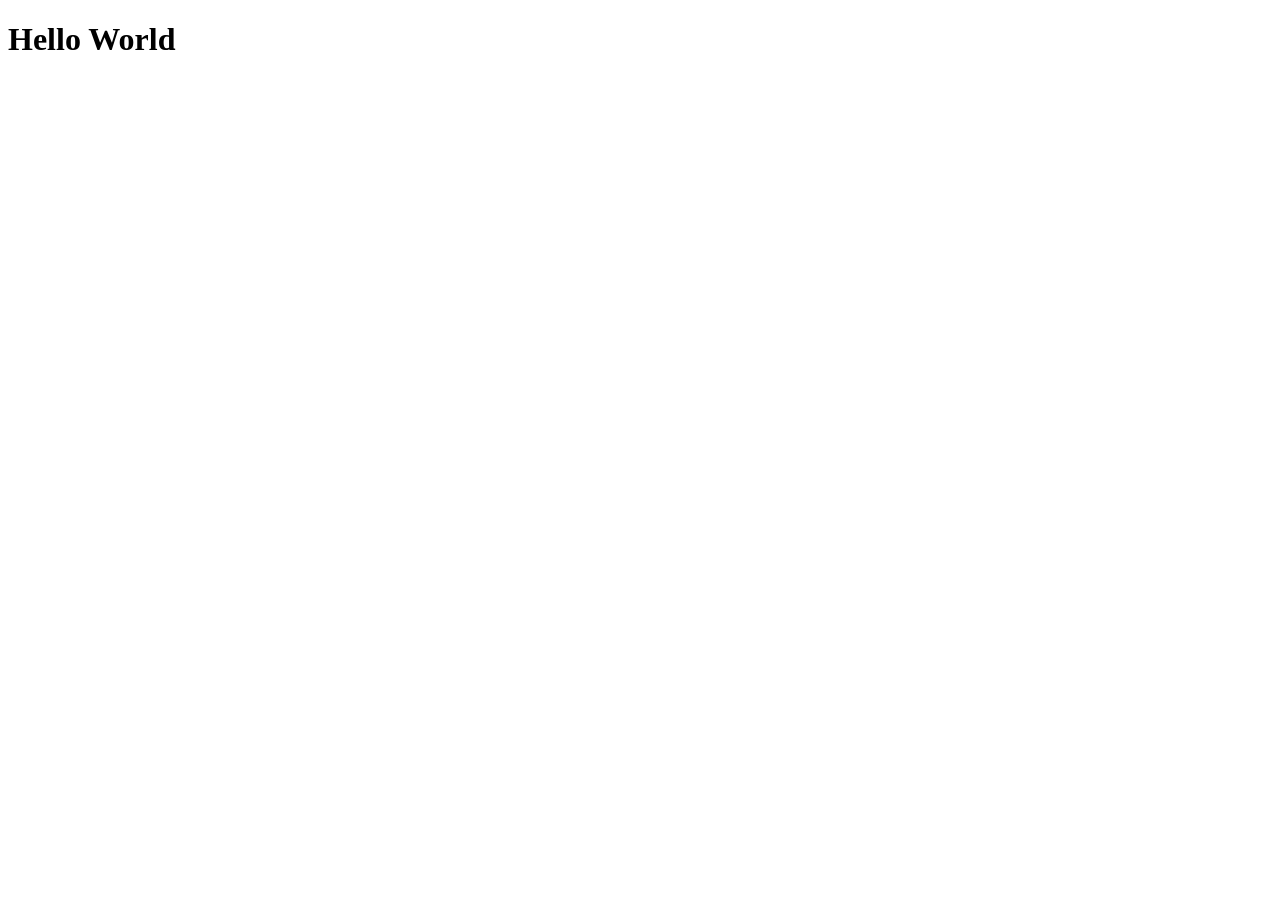
==== index.html @ 47cf6c95 "Criando arquivo" ====
<!DOCTYPE html>
<html lang="en">
<head>
    <meta charset="UTF-8">
    <meta name="viewport" content="width=device-width, initial-scale=1.0">
    <title>Document</title>
</head>
<body>
    <h1>Hello World</h1>
    
</body>
</html>
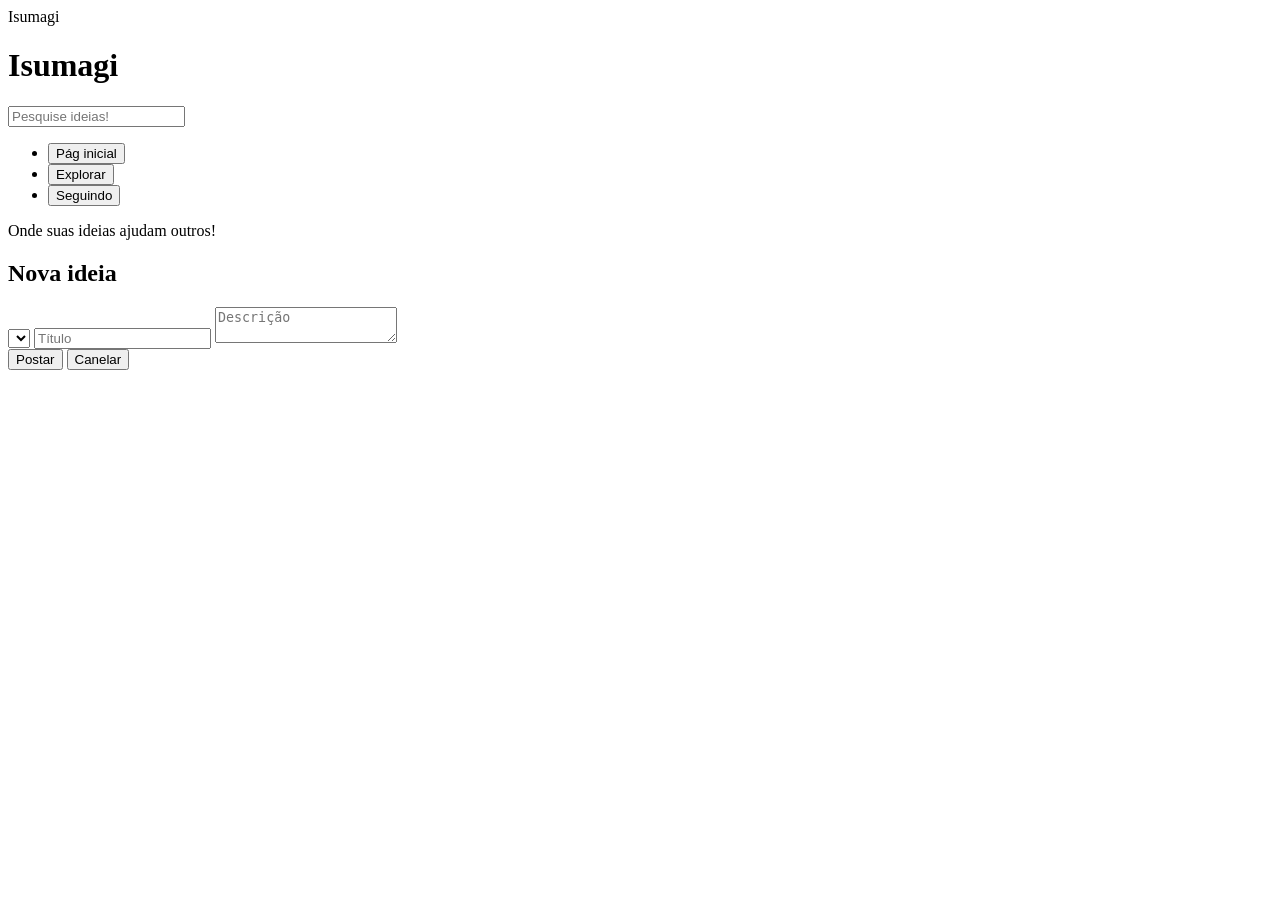
==== commit 98cf2cca: "emi adicionando html que ela fez emi botando o html q ela fez com muito suor lagrimas e tempos e var" ====
--- a/index.html
+++ b/index.html
@@ -1,12 +1,46 @@
 <!DOCTYPE html>
-<html lang="en">
-<head>
-    <meta charset="UTF-8">
-    <meta name="viewport" content="width=device-width, initial-scale=1.0">
-    <title>Document</title>
-</head>
-<body>
-    <h1>Hello World</h1>
-    
-</body>
-</html>+<html lang="pt-BR">
+    <head>
+        <meta charset="UTF-8">
+        <tittle> Isumagi </tittle>
+        <link rel="stylesheet" href="style.css">
+    </head>
+    <body>
+        <header class="topo">
+        <h1> Isumagi </h1>
+        <input type="text" placeholder="Pesquise ideias!">
+        </header>
+        <div class="container">
+            <aside class="sidebar">
+                <ul>
+                    <li> <button class="botao1">Pág inicial</button> </li>
+                    <li> <button class="botao2">Explorar</button> </li>
+                    <li> <button class="botao3">Seguindo</button> </li>
+                </ul>
+            </aside>
+
+            <main class="feed"></main>
+            <aside class="sidebar-esquerda">
+                <div class="card">
+                    <p> Onde suas ideias ajudam outros! </p>
+                </div>
+            </aside>
+        </div>
+        <div class="modal" id="modalPost">
+            <div class="modal-content">
+                <h2> Nova ideia </h2>
+                <select id="autor">
+                
+                </select>
+                <input type="text" id="titulo" placeholder="Título">
+                <textarea id=" descricao" placeholder="Descrição"></textarea>
+
+                <div class="modal-botoes">
+                    <button class="botao4" onclick="criarPost()">Postar</button>
+                    <button class="botao5" onclick="fecharModal()">Canelar</button>
+                </div>
+            </div>
+        </div>
+        <script src="script.js"></script>        
+    </body>
+    </html>
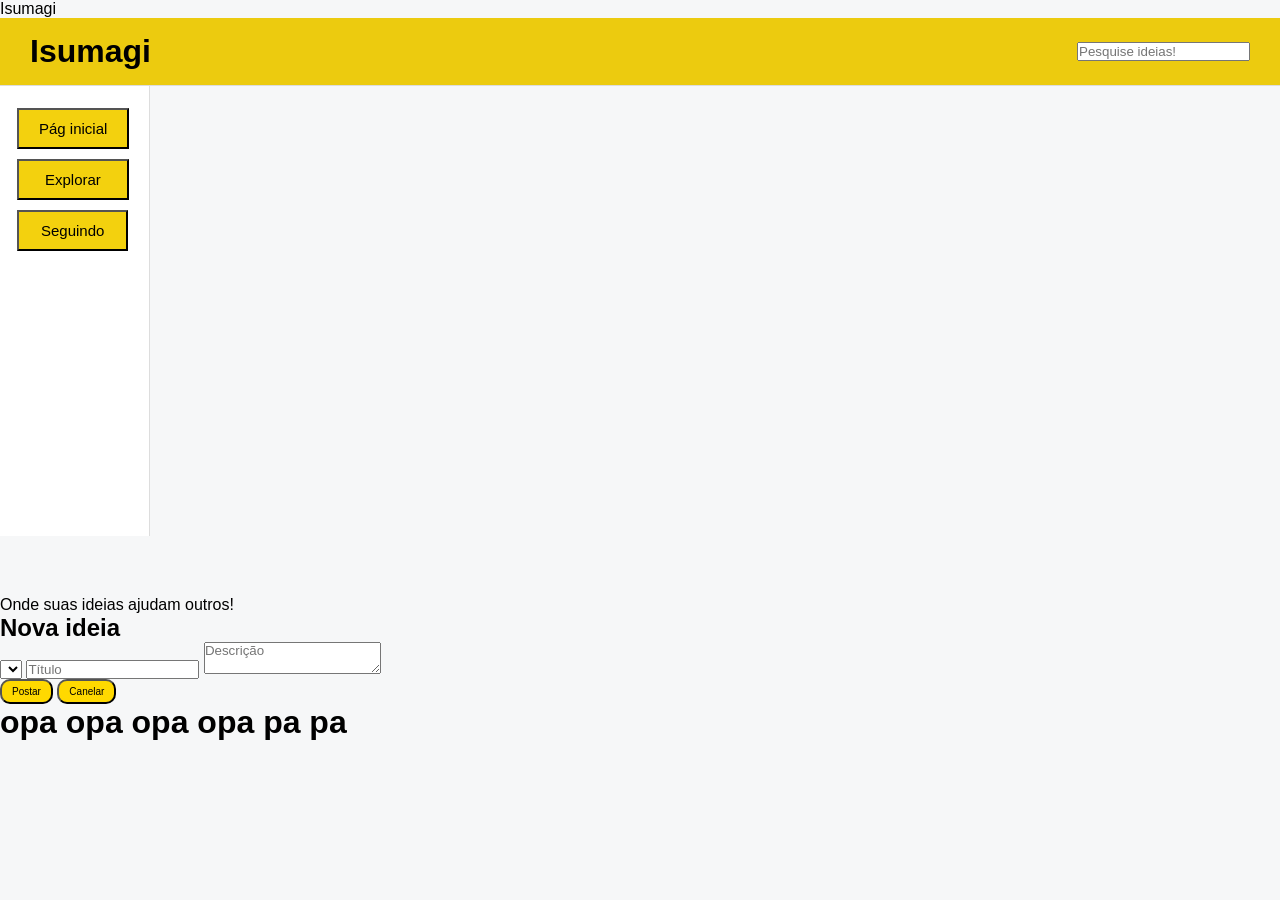
==== commit 33b0fb45: "testando" ====
--- a/index.html
+++ b/index.html
@@ -41,6 +41,7 @@
                 </div>
             </div>
         </div>
+        <h1> opa opa opa opa pa pa </h1>
         <script src="script.js"></script>        
     </body>
     </html>
--- a/style.css
+++ b/style.css
@@ -0,0 +1,134 @@
+* {
+    margin: 0;
+    padding: 0;
+    box-sizing: border-box;
+    font-family: Arial, sans-serif;
+}
+
+body{
+    background-color:#f6f7f8
+}
+
+.topo{
+    display: flex;
+    justify-content: space-between;
+    align-items: center;
+    padding: 15px 30px;
+    background: rgb(236, 203, 15);
+    border-bottom: 1px solid #ddd;
+    
+}
+
+.logo-area{
+    display: flex;
+    align-items: center;
+    gap: 10px;
+}
+
+.logo{
+    width: 40px;
+    height: 40px;
+    border-radius: 50%
+}
+
+.logo-text{
+    font-weight: bold;
+    color: rgb(216, 179, 13);
+}
+
+.login-bnt:hover{
+    opacity: 0.8;
+}
+
+.layout{
+    display: center;
+}
+
+.sidebar{
+    width: 150px;
+    background: white;
+    padding: 2px;
+    height: 50vh;
+    border-right: 1px solid #ddd;
+}
+
+.sidebar ul{
+    list-style: none;
+    padding: 20px 15px;
+}
+
+.sidebar li{
+    margin-bottom: 10px;
+}
+.botao1{
+    background-color: rgb(243, 209, 14);
+    color: rgb(0, 0, 0);
+    padding: 10px 20px;
+    font-size: 15px;
+    border-radius: 0px;
+    cursor: pointer;
+    
+}
+.botao2{
+    background-color: rgb(243, 209, 14);
+    color: black;
+    padding: 10px 26px;
+    font-size: 15px;
+    border-radius: 0px;
+    cursor: pointer;
+    
+}
+.botao3{
+    background-color: rgb(243, 209, 14);
+    color: rgb(0, 0, 0);
+    padding: 10px 22px;
+    font-size: 15px;
+    border-radius: 0px;
+    cursor: pointer;
+    
+}
+
+.sidebar a {
+    text-decoration: none;
+    color: rgb(209, 195, 4);
+    padding: 88px;
+    display: block;
+    border-radius: 10px;
+    transition: 0.2s;
+}
+
+
+.feed{
+    flex: 1;
+    padding: 30px;
+}
+
+.post{
+    display: flex;
+    background: white;
+    padding: 15px;
+    border-radius: 10px;
+    margin-bottom: 20px;
+    box-shadow: 0 2px 5px rgba(0,0,0,0,0.05);
+}
+
+.votos{
+    display: flex;
+    flex-direction: column;
+    align-items: center;
+    margin-right: 15px;
+}
+
+.modal-botoes button{
+    background-color: rgb(255, 217, 0);
+    color: black;
+    padding: 5px 10px;
+    font-size:10px;
+    border-radius: 10px;
+    cursor: pointer;
+}
+.modal-content{
+    
+
+
+}
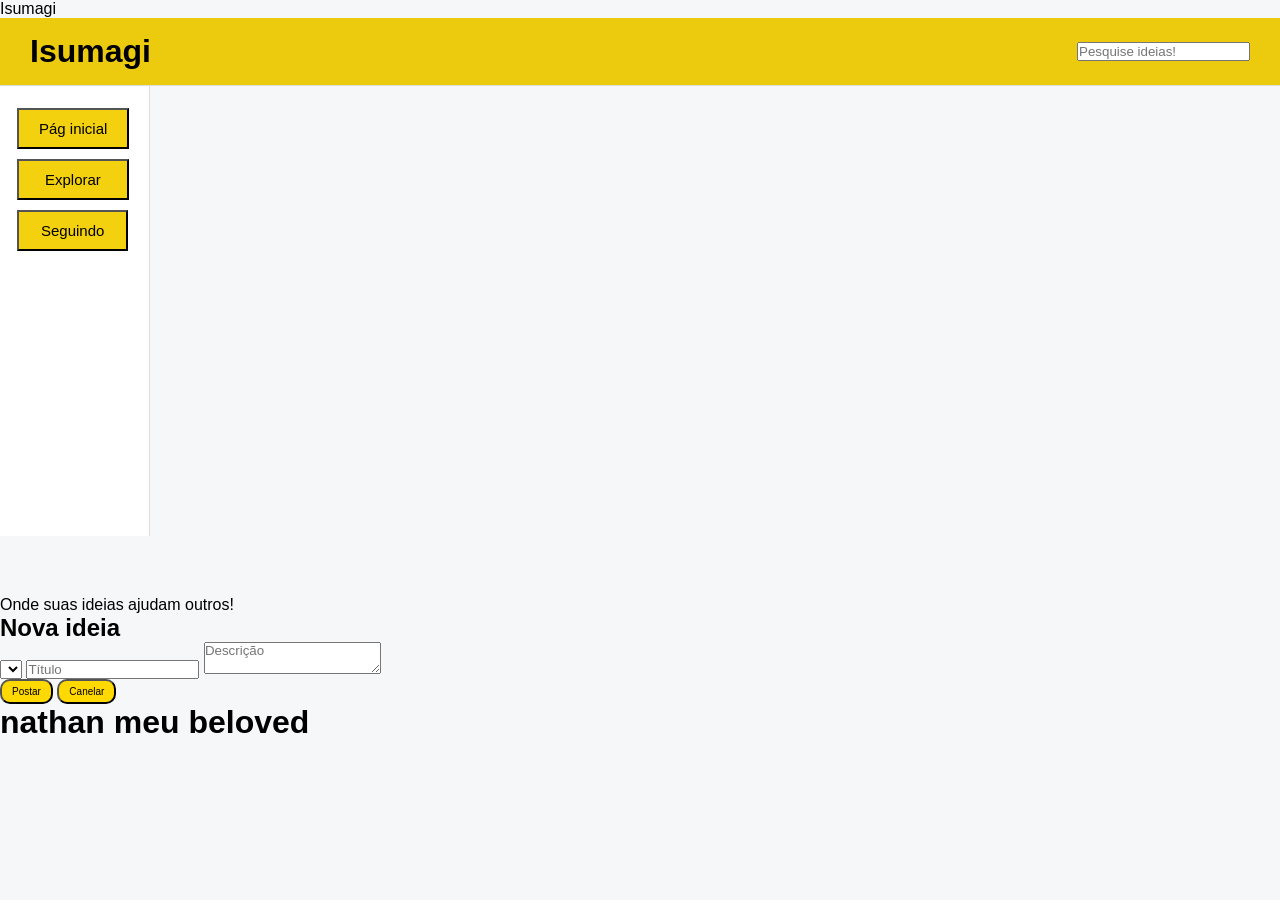
==== commit 64e7b9b9: "lalal" ====
--- a/index.html
+++ b/index.html
@@ -41,7 +41,7 @@
                 </div>
             </div>
         </div>
-        <h1> opa opa opa opa pa pa </h1>
+        <h1> nathan meu beloved </h1>
         <script src="script.js"></script>        
     </body>
     </html>
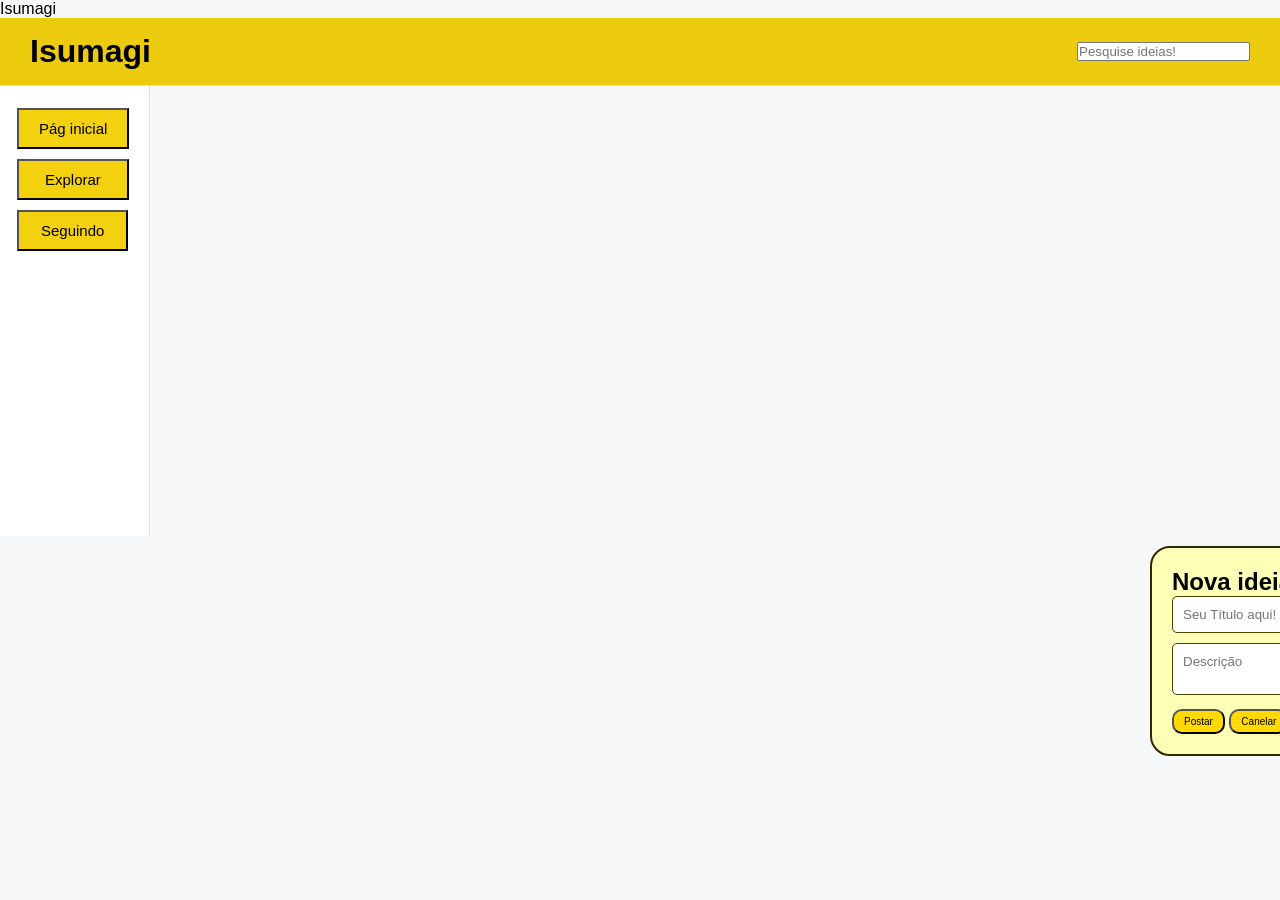
==== commit dc00d0b8: "arrumei um pouco a caizinha pra postar as coisas, dei mais uma arrumada e tireia mini frase dali dps" ====
--- a/index.html
+++ b/index.html
@@ -8,7 +8,7 @@
     <body>
         <header class="topo">
         <h1> Isumagi </h1>
-        <input type="text" placeholder="Pesquise ideias!">
+        <input type="text" id="pesquisa" placeholder="Pesquise ideias!">
         </header>
         <div class="container">
             <aside class="sidebar">
@@ -22,26 +22,23 @@
             <main class="feed"></main>
             <aside class="sidebar-esquerda">
                 <div class="card">
-                    <p> Onde suas ideias ajudam outros! </p>
+                    
                 </div>
             </aside>
         </div>
+
+
         <div class="modal" id="modalPost">
             <div class="modal-content">
                 <h2> Nova ideia </h2>
-                <select id="autor">
-                
-                </select>
-                <input type="text" id="titulo" placeholder="Título">
-                <textarea id=" descricao" placeholder="Descrição"></textarea>
-
+                <input id="titulo" type="text" placeholder="Seu Título aqui!">
+                <textarea id="descricao" placeholder="Descrição"></textarea>
                 <div class="modal-botoes">
                     <button class="botao4" onclick="criarPost()">Postar</button>
                     <button class="botao5" onclick="fecharModal()">Canelar</button>
                 </div>
             </div>
         </div>
-        <h1> nathan meu beloved </h1>
         <script src="script.js"></script>        
     </body>
     </html>
--- a/style.css
+++ b/style.css
@@ -18,6 +18,8 @@
     border-bottom: 1px solid #ddd;
     
 }
+
+
 
 .logo-area{
     display: flex;
@@ -128,7 +130,19 @@
     cursor: pointer;
 }
 .modal-content{
-    
+    margin-left: 1150px;
+    margin-top: -50px;
+    width: 200px;
+    padding: 20px;
+    border: 2px solid rgb(51, 39, 0);
+    border-radius: 20px;
+    background-color: #feffb7;
+}
 
-
+.modal-content input, .modal-content textarea{
+    width: 100%;
+    padding: 10px;
+    margin-bottom: 10px;
+    border: 1px solid #4e3c00;
+    border-radius: 5px;
 }
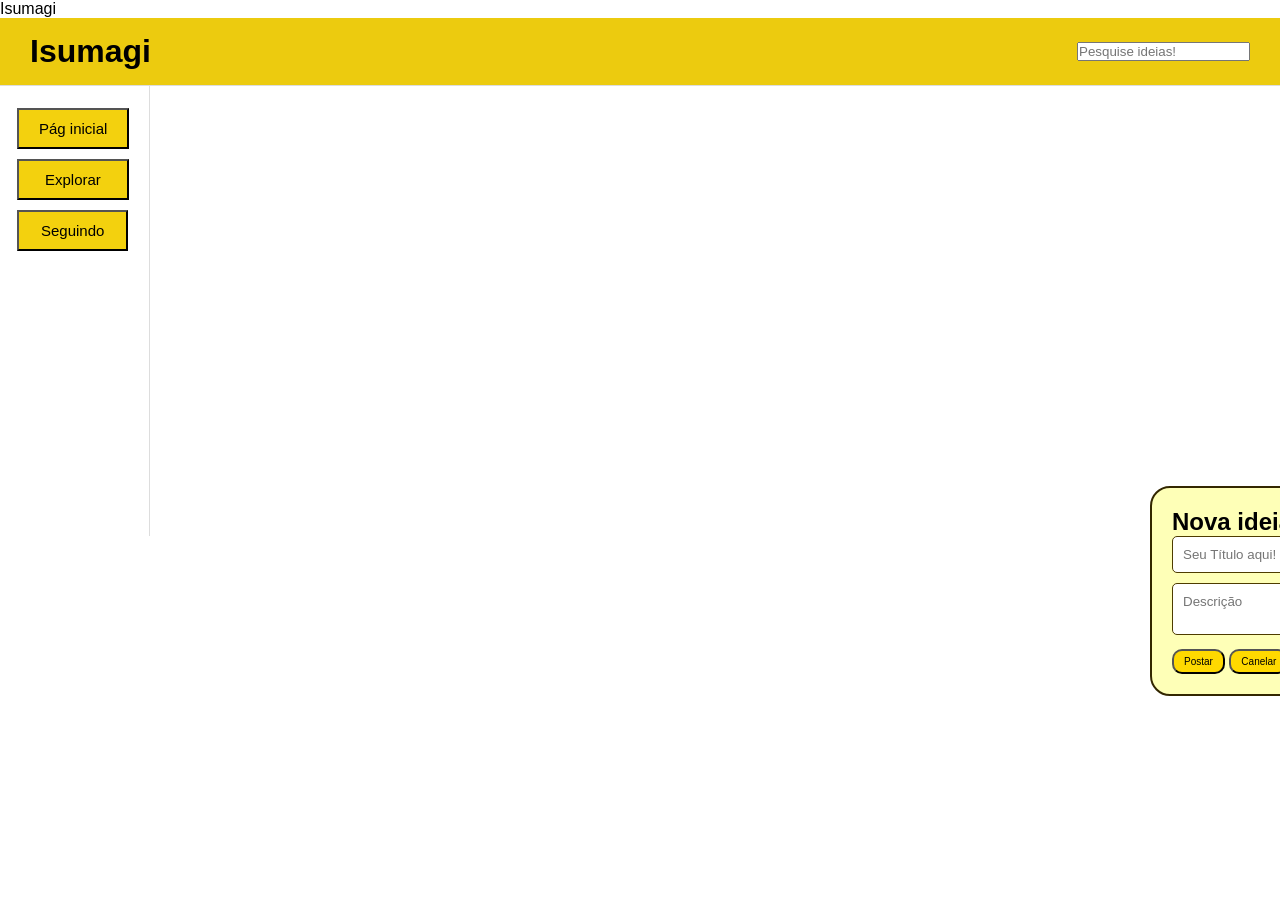
==== commit 29b6b913: "teste" ====
--- a/index.html
+++ b/index.html
@@ -1,44 +1,107 @@
 <!DOCTYPE html>
 <html lang="pt-BR">
-    <head>
-        <meta charset="UTF-8">
-        <tittle> Isumagi </tittle>
-        <link rel="stylesheet" href="style.css">
-    </head>
-    <body>
-        <header class="topo">
+
+<head>
+    <meta charset="UTF-8">
+    <tittle> Isumagi </tittle>
+    <link rel="stylesheet" href="style.css">
+</head>
+
+<body>
+
+    <header class="topo">
+
         <h1> Isumagi </h1>
-        <input type="text" id="pesquisa" placeholder="Pesquise ideias!">
-        </header>
-        <div class="container">
-            <aside class="sidebar">
-                <ul>
-                    <li> <button class="botao1">Pág inicial</button> </li>
-                    <li> <button class="botao2">Explorar</button> </li>
-                    <li> <button class="botao3">Seguindo</button> </li>
-                </ul>
-            </aside>
 
-            <main class="feed"></main>
-            <aside class="sidebar-esquerda">
-                <div class="card">
-                    
-                </div>
-            </aside>
+        <input
+            type="text"
+            id="pesquisa"
+            placeholder="Pesquise ideias!"
+        >
+
+    </header>
+
+    <div class="container">
+
+        <aside class="sidebar">
+
+            <ul>
+
+                <li>
+                    <button class="botao1">
+                        Pág inicial
+                    </button>
+                </li>
+
+                <li>
+                    <button class="botao2">
+                        Explorar
+                    </button>
+                </li>
+
+                <li>
+                    <button class="botao3">
+                        Seguindo
+                    </button>
+                </li>
+
+            </ul>
+
+        </aside>
+
+        <main class="feed"></main>
+
+        <aside class="sidebar-esquerda">
+
+            <div class="card">
+
+            </div>
+
+        </aside>
+
+    </div>
+
+    <div class="modal" id="modalPost">
+
+        <div class="modal-content">
+
+            <h2> Nova ideia </h2>
+
+            <input
+                id="titulo"
+                type="text"
+                placeholder="Seu Título aqui!"
+            >
+
+            <textarea
+                id="descricao"
+                placeholder="Descrição"
+            ></textarea>
+
+            <div class="modal-botoes">
+
+                <button
+                    class="botao4"
+                    onclick="criarPost()"
+                >
+                    Postar
+                </button>
+
+                <button
+                    class="botao5"
+                    onclick="fecharModal()"
+                >
+                    Canelar
+                </button>
+
+            </div>
+
         </div>
 
+    </div>
 
-        <div class="modal" id="modalPost">
-            <div class="modal-content">
-                <h2> Nova ideia </h2>
-                <input id="titulo" type="text" placeholder="Seu Título aqui!">
-                <textarea id="descricao" placeholder="Descrição"></textarea>
-                <div class="modal-botoes">
-                    <button class="botao4" onclick="criarPost()">Postar</button>
-                    <button class="botao5" onclick="fecharModal()">Canelar</button>
-                </div>
-            </div>
-        </div>
-        <script src="script.js"></script>        
-    </body>
-    </html>
+    <script src="script.js"></script>
+
+</body>
+
+</html>
--- a/style.css
+++ b/style.css
@@ -6,7 +6,7 @@
 }
 
 body{
-    background-color:#f6f7f8
+    background-color:#ffffff
 }
 
 .topo{
@@ -99,15 +99,9 @@
     transition: 0.2s;
 }
 
-
-.feed{
-    flex: 1;
-    padding: 30px;
-}
-
 .post{
     display: flex;
-    background: white;
+    background: rgb(255, 255, 255);
     padding: 15px;
     border-radius: 10px;
     margin-bottom: 20px;
@@ -145,4 +139,4 @@
     margin-bottom: 10px;
     border: 1px solid #4e3c00;
     border-radius: 5px;
-}
+}
